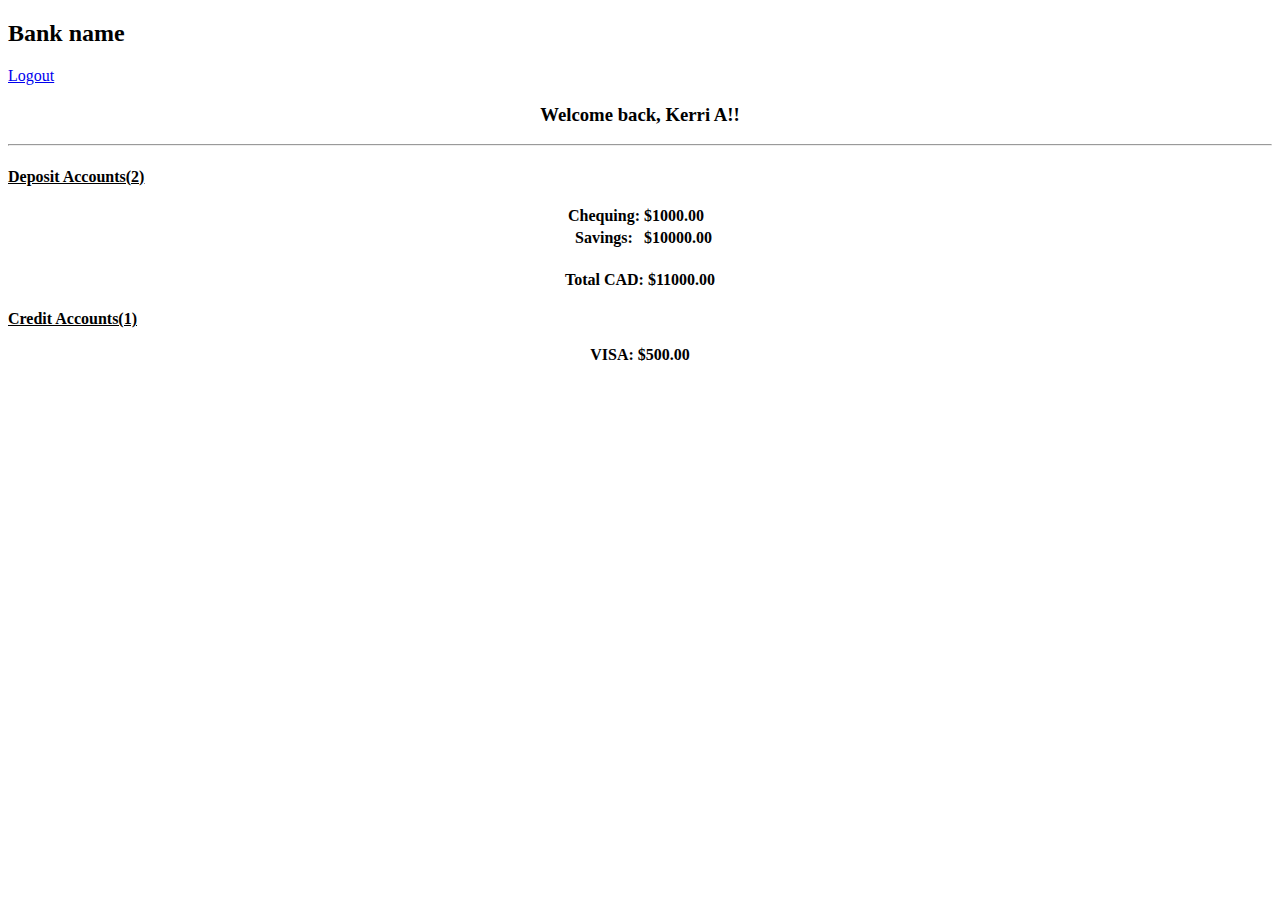
==== Account details.html @ bcb117a8 "Add files via upload" ====
<!DOCTYPE html>
<html lang="en">
<head>
    <meta charset="UTF-8">
    <meta http-equiv="X-UA-Compatible" content="IE=edge">
    <meta name="viewport" content="width=device-width, initial-scale=1.0">
    <link rel="stylesheet" href="style1.css">
    <title>Account details</title>
</head>
<body>
    <div class="header">
        <h2>Bank name </h2>
        <a href="Logout.html">Logout</a>
    </div>
    <center><h3>Welcome back, Kerri A!!</h3></center>
    <hr>

    <div class="card">
    <h4><u>Deposit Accounts(2)</u><br><br><center>
	<table class="card-table table" >
    <tbody>
      <tr>
        <th>Chequing:</th>
        <td>$1000.00</td>
	  </tr>
	  <tr>
        <th>Savings:</th>
        <td>$10000.00</td>
	  </tr>
	 </tbody>
	 </table></h4>
	 <h4><center>Total CAD: $11000.00</center>
	 </div>
	 <div class="card">
	 <h4><u>Credit Accounts(1)</u><br><br>
	 <center>VISA: $500.00</center>
    
    <div class="footer">

    </div>
    
    
</body>
</html>
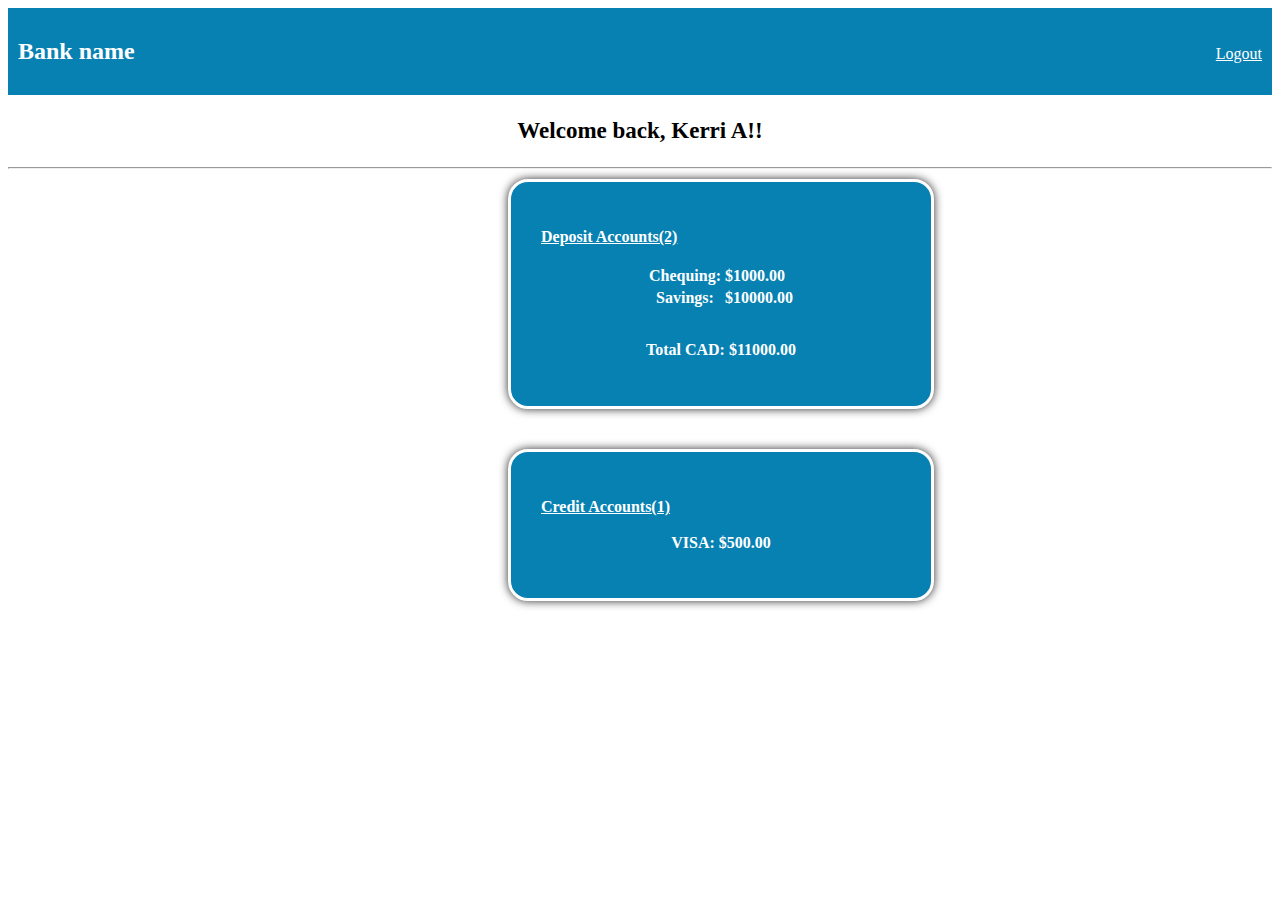
==== commit b2545319: "Update Account details.html" ====
--- a/Account details.html
+++ b/Account details.html
@@ -4,7 +4,7 @@
     <meta charset="UTF-8">
     <meta http-equiv="X-UA-Compatible" content="IE=edge">
     <meta name="viewport" content="width=device-width, initial-scale=1.0">
-    <link rel="stylesheet" href="style1.css">
+    <link rel="stylesheet" href="style.css">
     <title>Account details</title>
 </head>
 <body>
@@ -41,4 +41,4 @@
     
     
 </body>
-</html>+</html>
--- a/style.css
+++ b/style.css
@@ -0,0 +1,43 @@
+.header {
+    padding: 10px;
+    background: #0781b2;
+    color: white;
+  }
+
+  a{
+    float: right;
+    margin-top: -40px;
+    color: white;
+  }
+
+  a:hover{
+    color: blue;
+  }
+  h3{
+	  font-size: 23px;
+  font-family: 'Cambria';
+  }
+  h4{
+    text-align: left;
+    font-size: 16px;
+    font-family: 'Kalam', cursive;
+    padding: 5px 10px;
+  }
+   img{
+    border-radius:50%;
+    margin-left:100px;
+    margin-right:auto;
+   }
+
+  .card{
+    width: 380px;
+    border: 3px solid white;
+    box-shadow: 0 0 10px #2c2c2c;
+    padding: 20px;
+    margin: 40px 20px;
+    color: white;
+    background-color: #0781b2;
+    border-radius: 20px;
+    margin-left:500px;
+    margin-top:10px;
+  }
